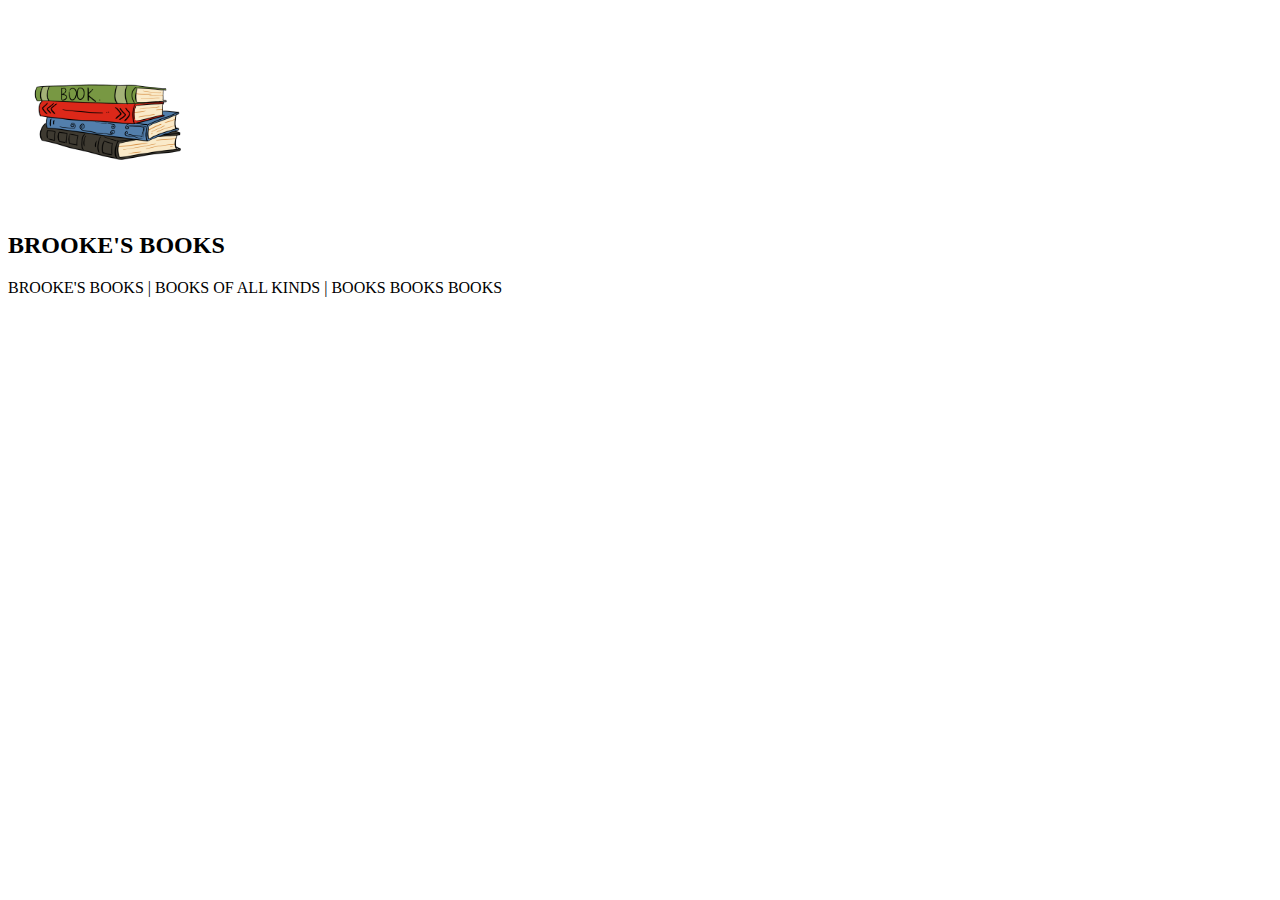
==== products/index.html @ db63c590 "added main page" ====
<!DOCTYPE html>
<html lang="en">

<head>
    <meta charset="UTF-8">
    <meta name="viewport" content="width=device-width, initial-scale=1.0">
    <meta http-equiv="X-UA-Compatible" content="ie=edge">
    <link href="https://fonts.googleapis.com/css2?family=Didact+Gothic&display=swap" rel="stylesheet">
    <link rel="stylesheet" href="common/home.css">
    <link rel="stylesheet" href="common/reset.css">
    <link rel="stylesheet" href="common/style.css">
    <title>Brooke's Books</title>
</head>

<body>
    <main>
        <section class="main-section">
            <img height= 200px width= 200px class="book-stack" src="/assets/bookstack.png"/>
            <h2>
               BROOKE'S BOOKS
            </h2>

        </section>
    </main>
    <footer>
        <div class="copy gutter-right">BROOKE'S BOOKS | BOOKS OF ALL KINDS | BOOKS BOOKS BOOKS</div>
    </footer>

    <script type="module" src="app.js"></script>
</body>

</html>
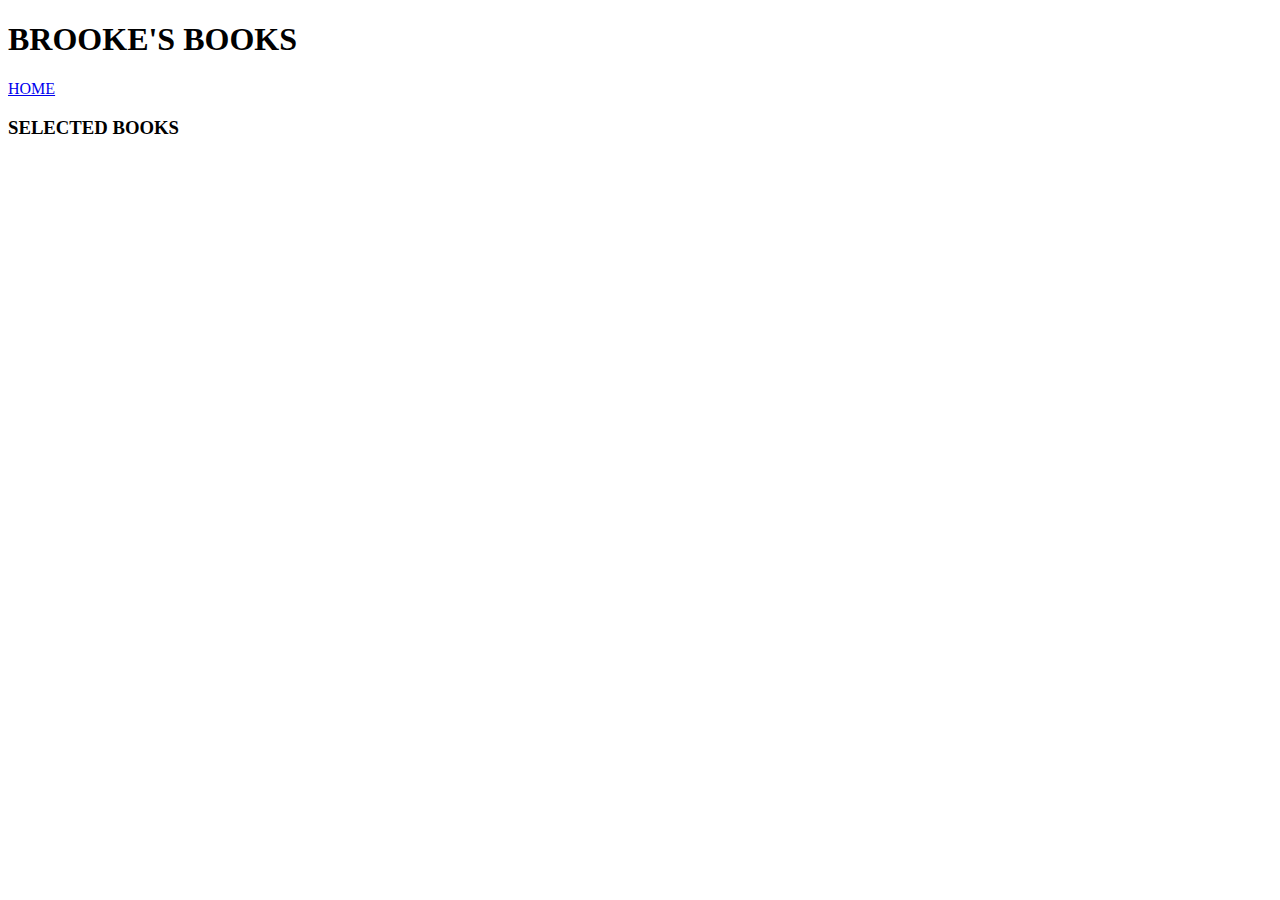
==== commit 5bd95978: "render-books function passed tests" ====
--- a/products/index.html
+++ b/products/index.html
@@ -6,27 +6,24 @@
     <meta name="viewport" content="width=device-width, initial-scale=1.0">
     <meta http-equiv="X-UA-Compatible" content="ie=edge">
     <link href="https://fonts.googleapis.com/css2?family=Didact+Gothic&display=swap" rel="stylesheet">
-    <link rel="stylesheet" href="common/home.css">
-    <link rel="stylesheet" href="common/reset.css">
-    <link rel="stylesheet" href="common/style.css">
-    <title>Brooke's Books</title>
+    <link rel="stylesheet" href="products.css">
+    <title>Brooke's Books | Selection</title>
 </head>
+<header>
+    <H1>BROOKE'S BOOKS</H1>
+    <nav>
+        <a href="../">HOME</a>
+    </nav>
+    
+  </header>
+<body>
+    
+    <main>
+        <h3>SELECTED BOOKS</h3>
+        <ul id ="books"></ul>
+    </main>
 
-<body>
-    <main>
-        <section class="main-section">
-            <img height= 200px width= 200px class="book-stack" src="/assets/bookstack.png"/>
-            <h2>
-               BROOKE'S BOOKS
-            </h2>
-
-        </section>
-    </main>
-    <footer>
-        <div class="copy gutter-right">BROOKE'S BOOKS | BOOKS OF ALL KINDS | BOOKS BOOKS BOOKS</div>
-    </footer>
-
-    <script type="module" src="app.js"></script>
+    <script type="module" src="books.js"></script>
 </body>
 
 </html>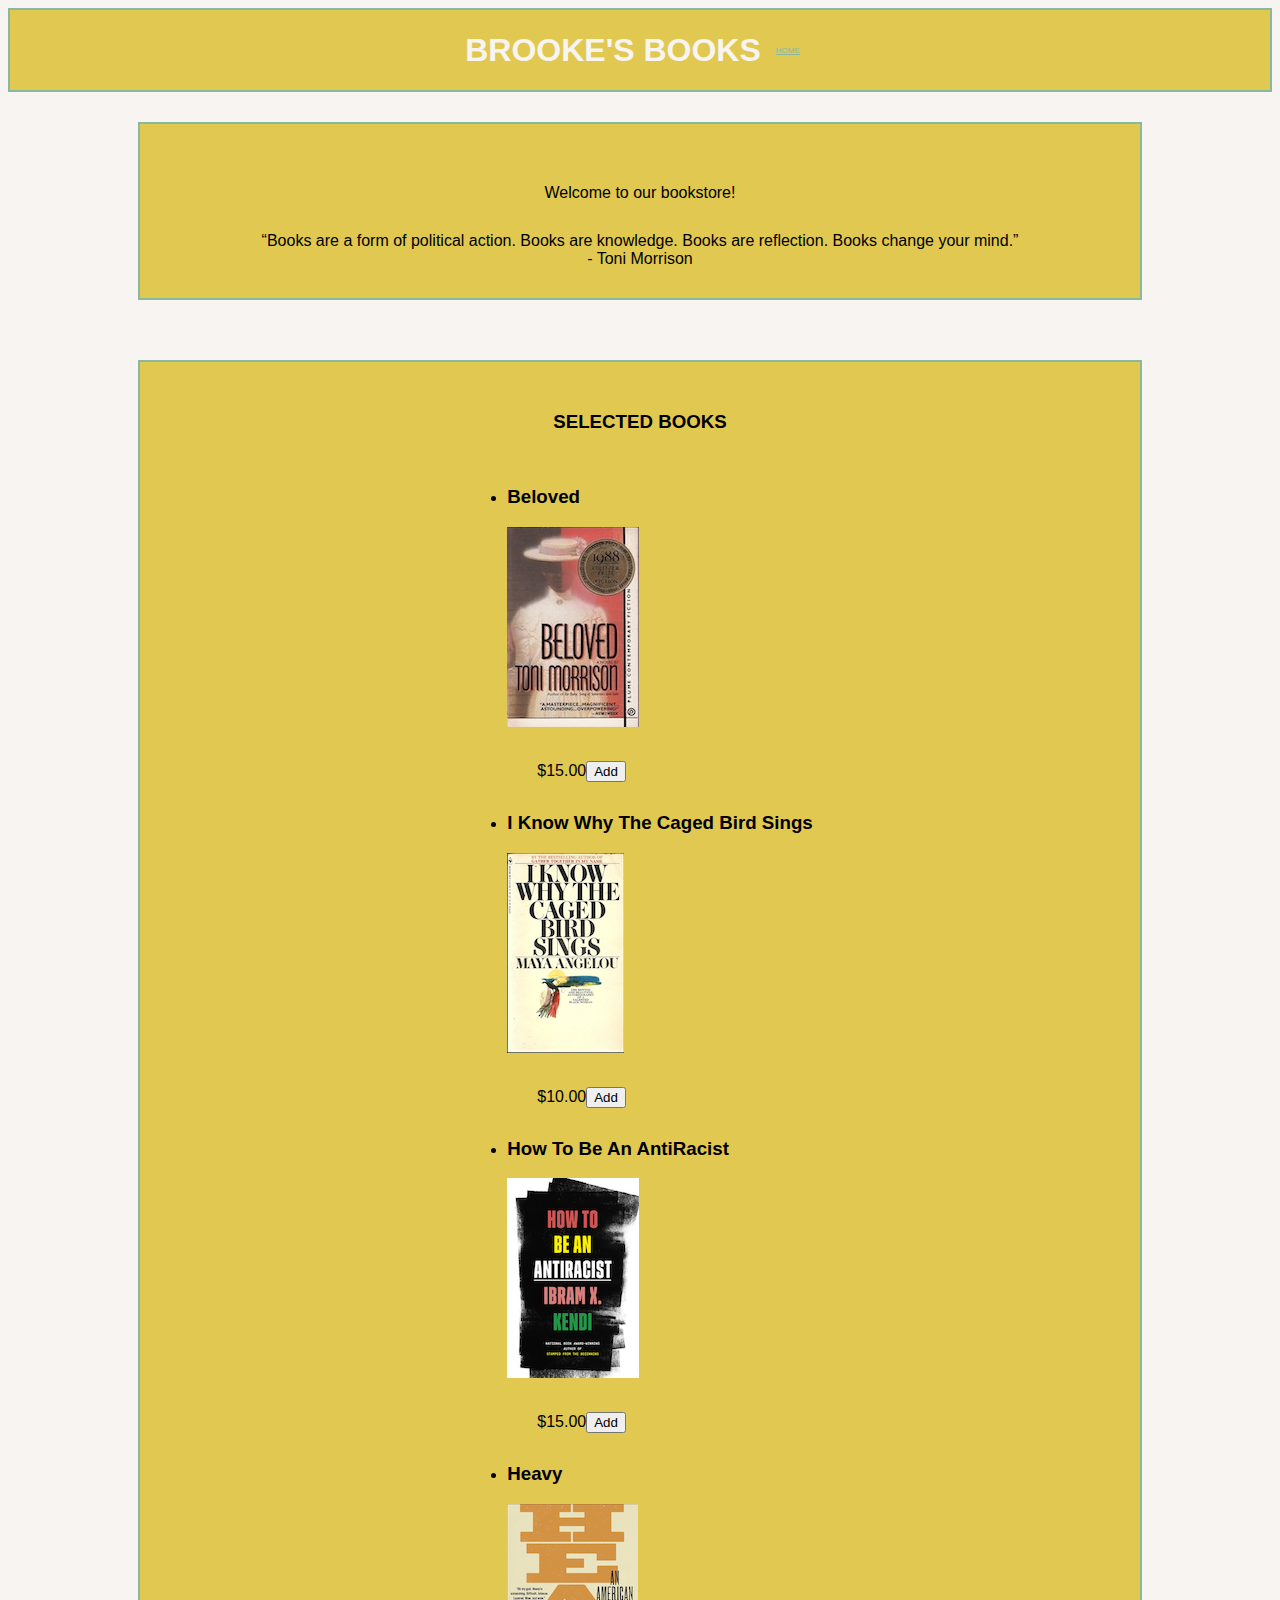
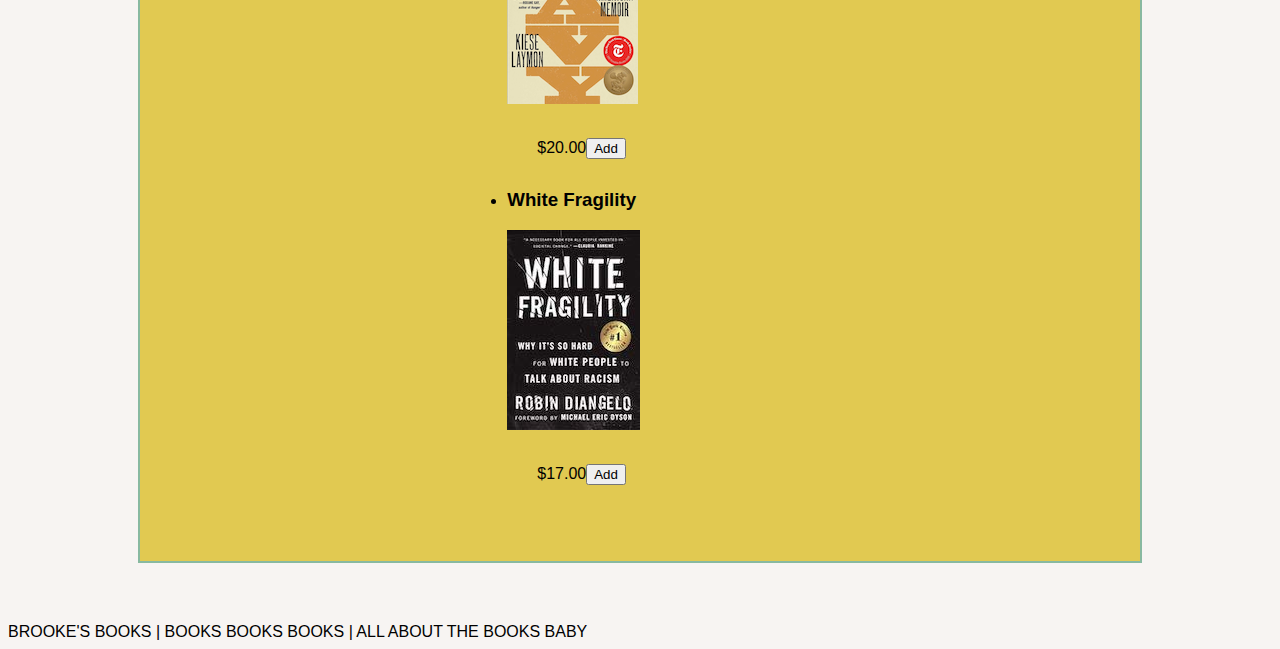
==== commit dd46bf75: "Merge pull request #2 from brookeperkins/cart" ====
--- a/products/index.html
+++ b/products/index.html
@@ -6,7 +6,7 @@
     <meta name="viewport" content="width=device-width, initial-scale=1.0">
     <meta http-equiv="X-UA-Compatible" content="ie=edge">
     <link href="https://fonts.googleapis.com/css2?family=Didact+Gothic&display=swap" rel="stylesheet">
-    <link rel="stylesheet" href="products.css">
+    <link rel="stylesheet" href="books.css">
     <title>Brooke's Books | Selection</title>
 </head>
 <header>
@@ -19,11 +19,20 @@
 <body>
     
     <main>
-        <h3>SELECTED BOOKS</h3>
-        <ul id ="books"></ul>
+        <section id ="introduction">
+          <p>Welcome to our bookstore!</p>
+          <q>Books are a form of political action. Books are knowledge. Books are reflection. Books change your mind.</q> - Toni Morrison
+        </section>
+        <section>
+            <h3>SELECTED BOOKS</h3>
+            <ul id ="books"></ul>
+        </section>
     </main>
+<footer>
+    BROOKE'S BOOKS | BOOKS BOOKS BOOKS | ALL ABOUT THE BOOKS BABY
+</footer>
 
     <script type="module" src="books.js"></script>
 </body>
 
-</html>+</html>
--- a/products/books.css
+++ b/products/books.css
@@ -0,0 +1,78 @@
+
+body {
+    /* https://coolors.co/generate and click export -> scss to get the colors to copy and paste below*/
+    --color1: hsla(50, 71%, 60%, 1);
+    --color2: hsla(22, 26%, 96%, 1);
+    --color3: hsla(5, 31%, 97%, 1);
+    --color4: hsla(38, 35%, 99%, 1);
+    --color5: hsla(149, 26%, 63%, 1);
+    
+    --header-height: 80px;
+    --shadow: 0px 10px 20px -12px var(--color1);
+    --gutter: 30px;
+    --footer-height: 30px;
+    
+    font-family: 'Nunito Sans', sans-serif;
+    background-color: var(--color2);
+}
+
+header {
+    display: flex;
+    justify-content: center;
+    align-items: center;
+    border: solid 2px var(--color5);
+    color: var(--color2);
+    background-color: var(--color1);
+    height: var(--header-height);
+}
+
+nav {
+    display: flex;
+    align-items: flex-end;
+    justify-content: center;
+}
+
+a {
+    color: var(--color5);
+    font-size: .5rem;
+    padding: 5px;
+    margin: 10px;
+}
+
+main {
+    display: flex;
+    flex-direction: column;
+    justify-content: center;
+    align-items: center;
+    margin-bottom: calc(var(--footer-height));
+}
+
+section {
+    background-color: var(--color1);
+    width: 1000px;
+    max-width: 80%;
+    display: flex;
+    flex-direction: column;
+    justify-content: center;
+    align-items: center;
+    padding-top: var(--gutter);
+    padding-bottom: var(--gutter);
+    margin-top: var(--gutter);
+    margin-bottom: var(--gutter);
+    border: solid 2px var(--color5);
+}
+
+h2 {
+    font-size: 1.8rem;
+    font-weight: bold;
+    color: var(--color3)
+}
+
+.gutter-right {
+    margin-right: 20px;
+}
+
+
+p {
+    margin: var(--gutter);
+}
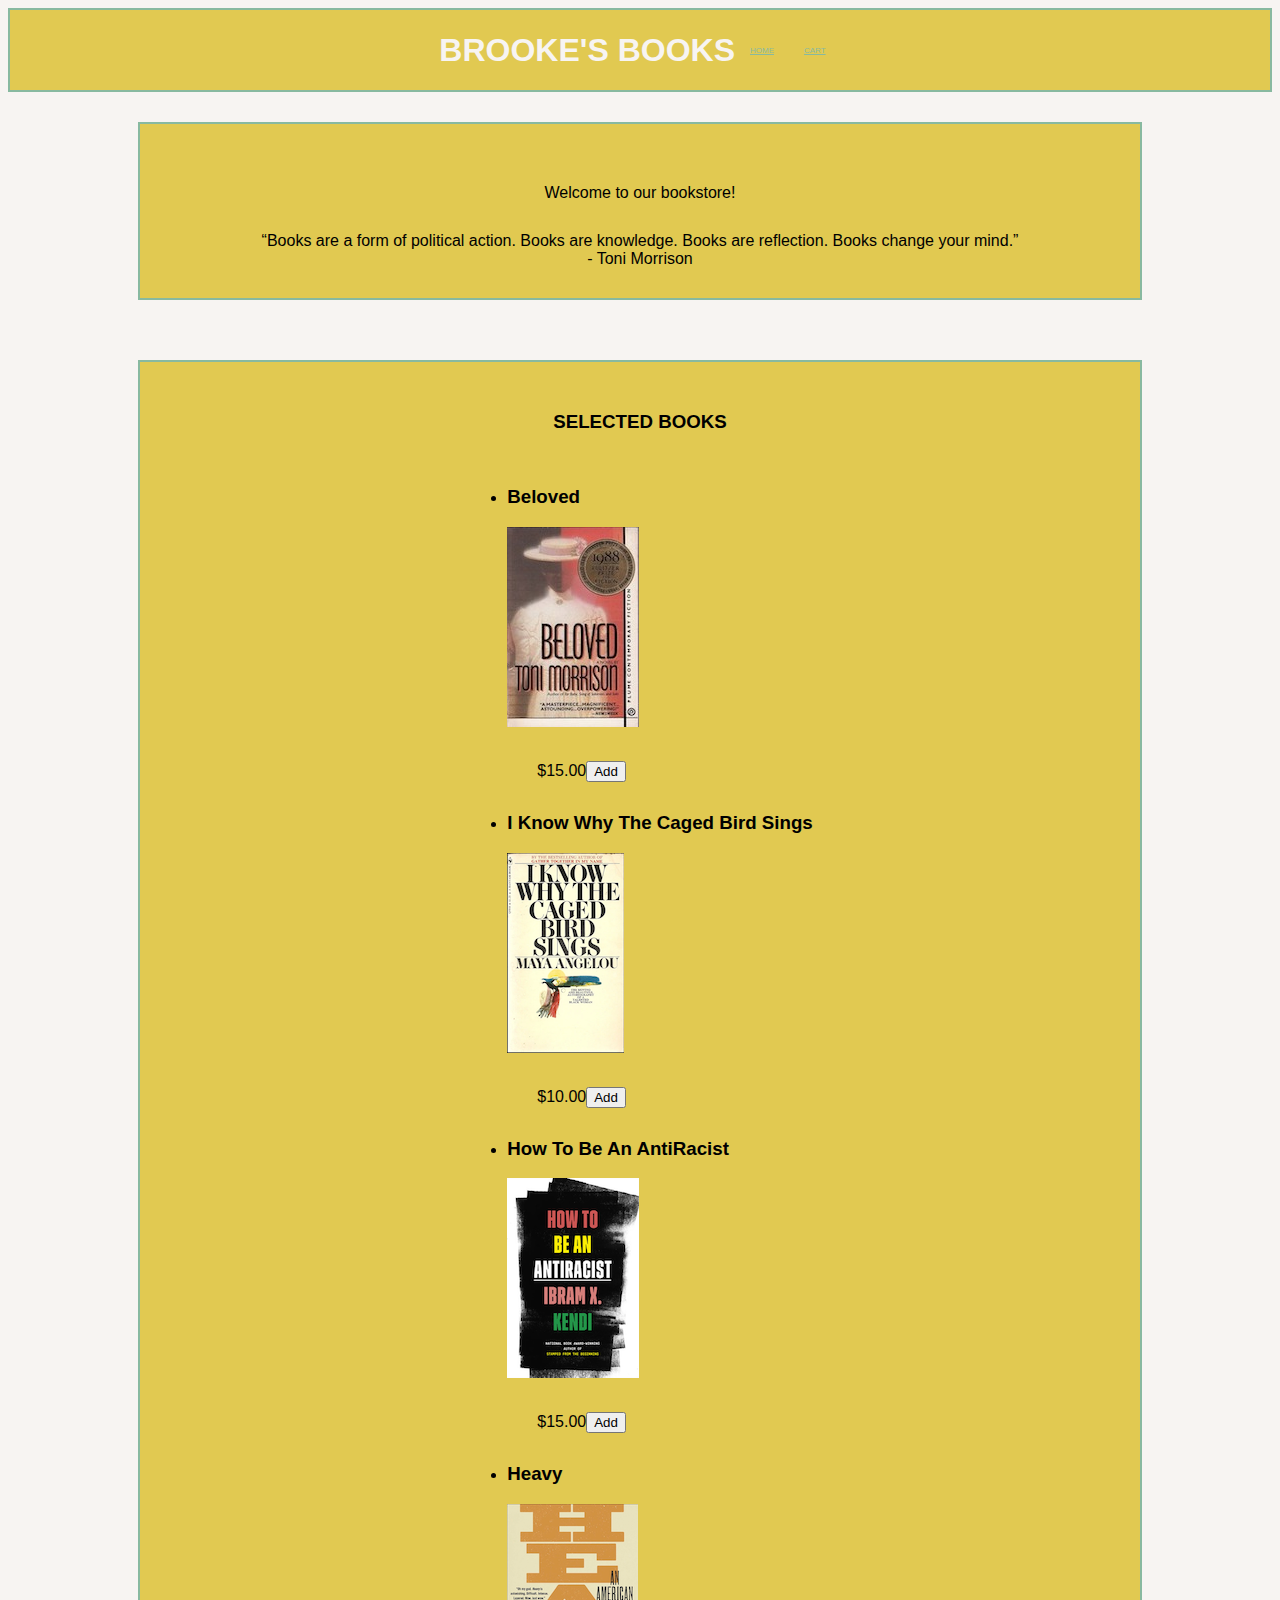
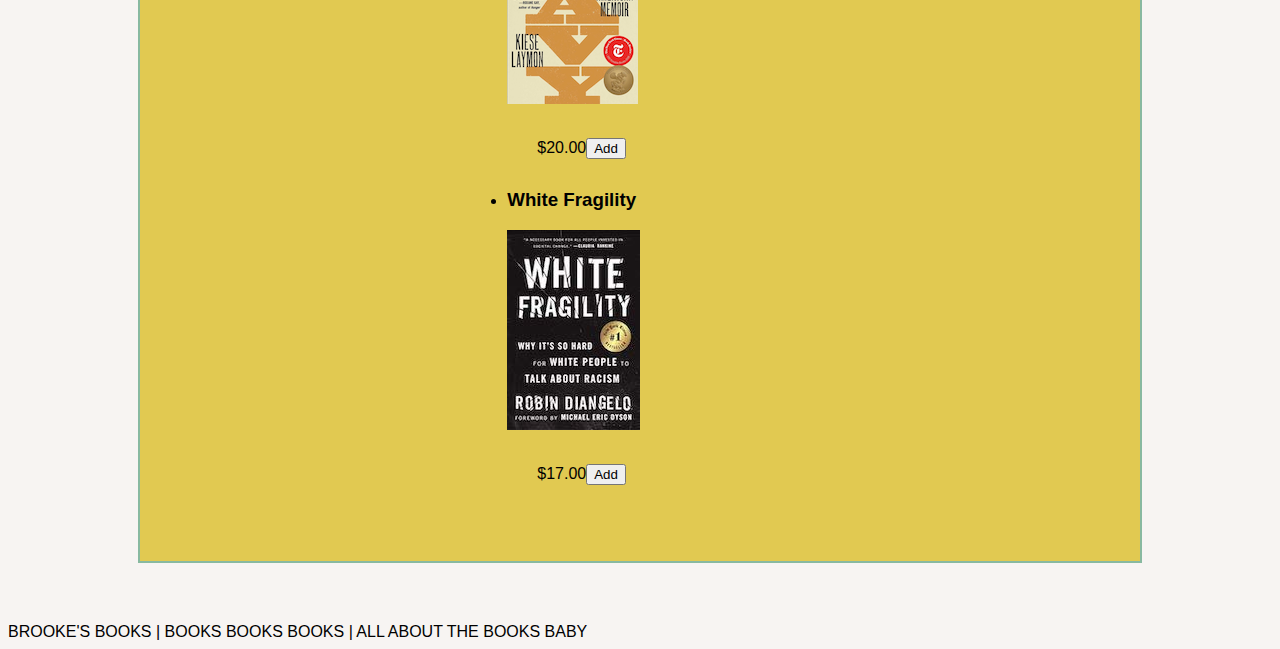
==== commit b2d353e8: "Merge pull request #3 from brookeperkins/lab-07-08" ====
--- a/products/index.html
+++ b/products/index.html
@@ -13,11 +13,12 @@
     <H1>BROOKE'S BOOKS</H1>
     <nav>
         <a href="../">HOME</a>
+        <a href="../shopping-cart/index.html">CART</a>
     </nav>
     
   </header>
 <body>
-    
+
     <main>
         <section id ="introduction">
           <p>Welcome to our bookstore!</p>
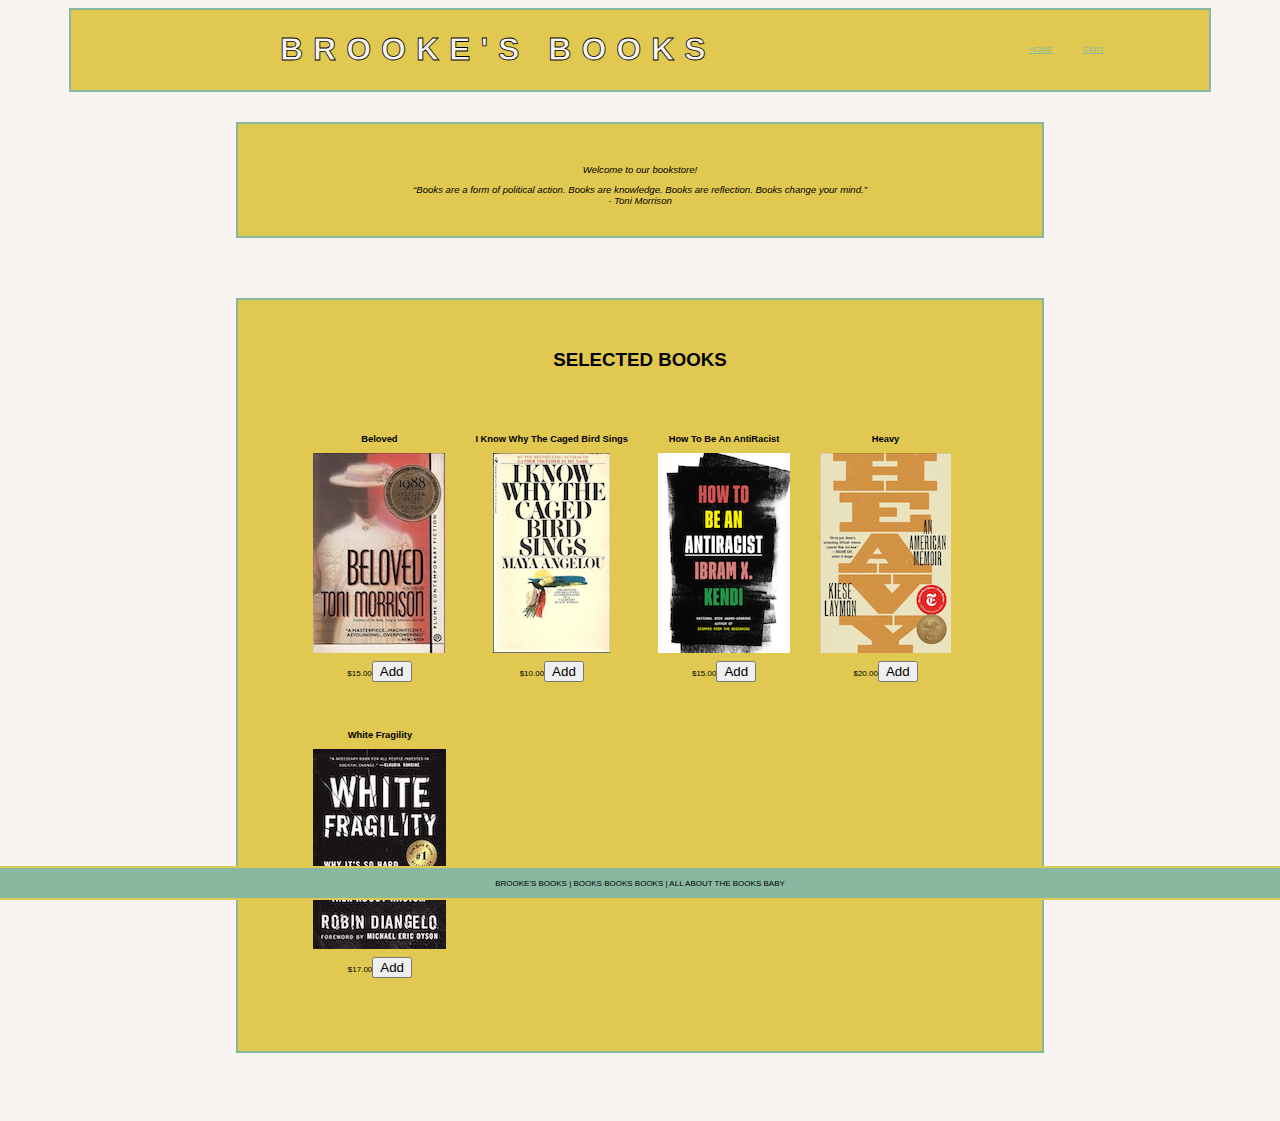
==== commit 044c8073: "fixing old annoying css stuff because why not" ====
--- a/products/index.html
+++ b/products/index.html
@@ -15,7 +15,6 @@
         <a href="../">HOME</a>
         <a href="../shopping-cart/index.html">CART</a>
     </nav>
-    
   </header>
 <body>
 
--- a/products/books.css
+++ b/products/books.css
@@ -1,29 +1,38 @@
 
 body {
-    /* https://coolors.co/generate and click export -> scss to get the colors to copy and paste below*/
     --color1: hsla(50, 71%, 60%, 1);
     --color2: hsla(22, 26%, 96%, 1);
     --color3: hsla(5, 31%, 97%, 1);
     --color4: hsla(38, 35%, 99%, 1);
-    --color5: hsla(149, 26%, 63%, 1);
-    
+    --color5: hsla(149, 26%, 63%, 1);  
     --header-height: 80px;
     --shadow: 0px 10px 20px -12px var(--color1);
-    --gutter: 30px;
+    --defaultmargin: 30px;
     --footer-height: 30px;
-    
+    display: flex;
+    flex-direction: column;
+    align-items: center;
+    justify-items: center; 
     font-family: 'Nunito Sans', sans-serif;
     background-color: var(--color2);
 }
 
 header {
-    display: flex;
-    justify-content: center;
+    width: 90%;
+    display: grid;
+    grid-template-columns: 3fr 1fr;
+    grid-template-rows: 1fr 1fr;
+    justify-items: center;
     align-items: center;
     border: solid 2px var(--color5);
     color: var(--color2);
     background-color: var(--color1);
     height: var(--header-height);
+}
+
+header > h1 {
+    letter-spacing: 10px;
+    -webkit-text-stroke: .8px black;
 }
 
 nav {
@@ -47,6 +56,11 @@
     margin-bottom: calc(var(--footer-height));
 }
 
+#introduction {
+    font-size: .6rem;
+    font-style: italic;
+}
+
 section {
     background-color: var(--color1);
     width: 1000px;
@@ -55,11 +69,27 @@
     flex-direction: column;
     justify-content: center;
     align-items: center;
-    padding-top: var(--gutter);
-    padding-bottom: var(--gutter);
-    margin-top: var(--gutter);
-    margin-bottom: var(--gutter);
+    padding-top: var(--defaultmargin);
+    padding-bottom: var(--defaultmargin);
+    margin-top: var(--defaultmargin);
+    margin-bottom: var(--defaultmargin);
     border: solid 2px var(--color5);
+}
+
+#books {
+    display: flex;
+    flex-direction: row;
+    flex-wrap: wrap;
+    font-size: .5rem;
+    margin: 20px;
+}
+
+li { 
+    display: flex;
+    flex-direction: column;
+    align-items: center;
+    justify-items: center;
+    padding: 15px;
 }
 
 h2 {
@@ -68,11 +98,19 @@
     color: var(--color3)
 }
 
-.gutter-right {
-    margin-right: 20px;
+footer {
+    position: fixed;
+    width: 100%;
+    bottom: 0;
+    height: var(--footer-height);
+    display: flex;
+    justify-content: center;
+    align-items: center;
+    font-size: .5rem;
+    background-color: var(--color5);
+    border: solid 2px var(--color1);
 }
-
-
-p {
-    margin: var(--gutter);
+ 
+ol, ul {
+	list-style: none;
 }
